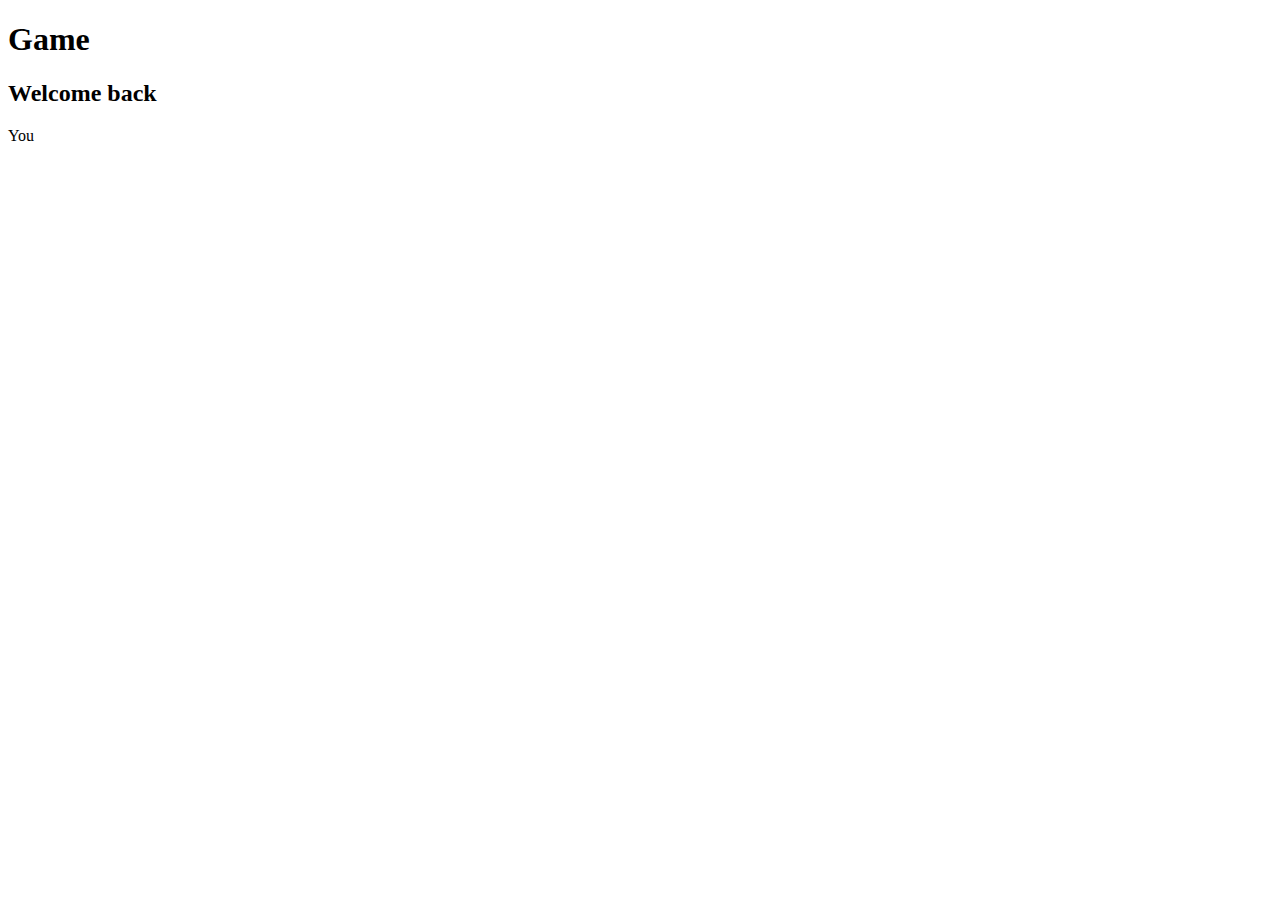
==== game.html @ be59cece "first commit" ====
<!DOCTYPE html>
<html lang="en">
    <head>
        <title>HomePage</title>
    </head>
</html>
<body>
    <h1>Game</h1>
    <h2>Welcome back</h2>
    <!-- <div>
        Click Me
    </div> -->
    <div class = "mainCar">
        <p>You</p>
    <img>
</div>
</body>
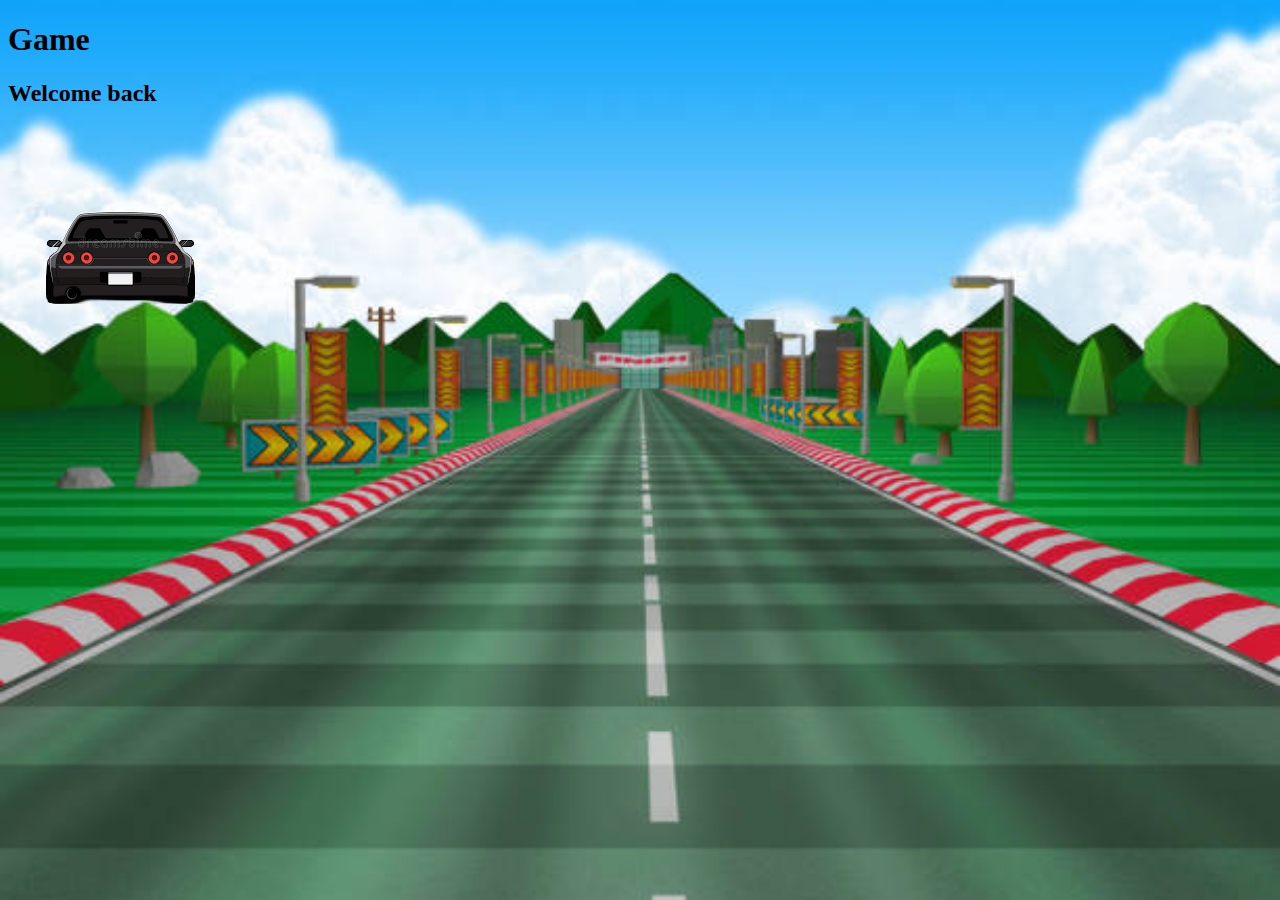
==== commit 9f7e7e20: "chor adds image files and adds basic html for background image" ====
--- a/game.html
+++ b/game.html
@@ -5,13 +5,21 @@
     </head>
 </html>
 <body>
+    <style>
+        body {background-image: url("pictures/road1.jpg");
+    background-repeat: no-repeat;
+background-size: cover;
+background-attachment:fixed;
+background-position: center;}
+    </style>
     <h1>Game</h1>
     <h2>Welcome back</h2>
     <!-- <div>
         Click Me
     </div> -->
     <div class = "mainCar">
-        <p>You</p>
-    <img>
+        <!-- <p>You</p> -->
+    <img src="/pictures/blackcar1.png" alt="Player Car (You)">
 </div>
+
 </body>